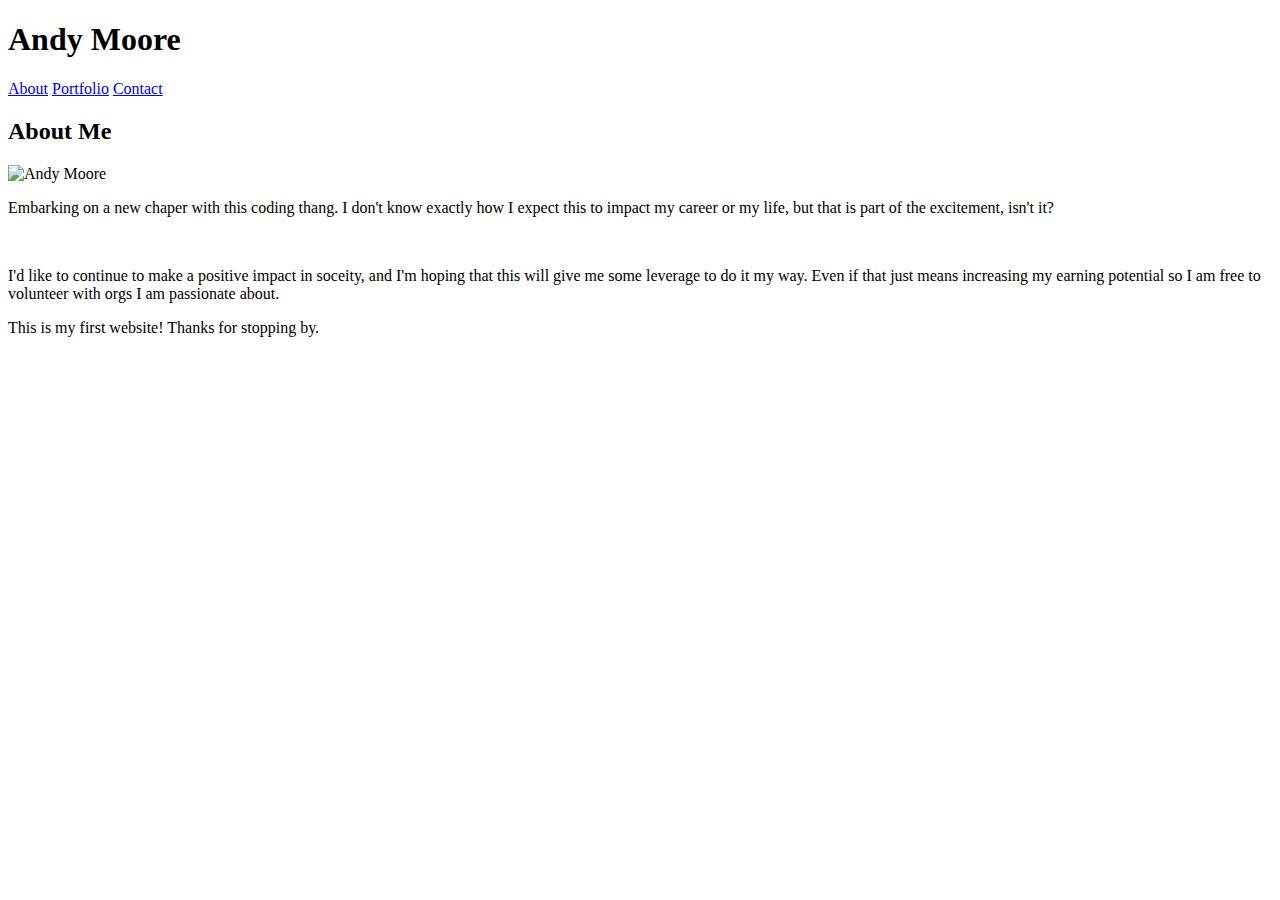
==== index.html @ 54ef1567 "committing homework one" ====
<!DOCTYPE html>
<html lang="en">
    <head>
        <meta charset="UTF-8"/>
        <meta name="viewport" content="width=device-width, initial-scale=1.0">
        <meta http-equiv="X-UA-Compatible" content="ie=edge">
        <title>Andy M Dev Porfolio</title>
        <link rel="stylesheet" href="/Users/andymoore/Desktop/Bootcamp-work/bootcamp-homework/style.css">
        <!--<link rel="stylesheet" href="class_activities/reset.css">-->
    </head>

    <body>
        <header>
            <h1>Andy Moore</h1>
            <!--creates a fixed top menu-->
            <div class="navbar">
            <a href="/Users/andymoore/Desktop/Bootcamp-work/bootcamp-homework/index.html">About</a>
            <a href="/Users/andymoore/Desktop/Bootcamp-work/bootcamp-homework/portfolio.html">Portfolio</a>
            <a href="/Users/andymoore/Desktop/Bootcamp-work/bootcamp-homework/contact.html">Contact</a>
            </div>
        </header>

            <!--I think at least one of these divs is redundant but I'm afraid delete one. Theoretically they are allowing
            me to style my content section while still being able style the larger section where it resides.-->
            <div class="wrapper">
            <div class="container">

                <!--Creating a main bio section that will hold my h2, image, and text-->
                <section id="main-bio">
            
                  <h2>About Me</h2>
            
                  <img id="bio-image" src="https://moorejandy.files.wordpress.com/2019/10/img_2651.jpeg?w=450&h=600" alt="Andy Moore">
            
                  <p>Embarking on a new chaper with this coding thang. I don't know exactly
                    how I expect this to impact my career or my life, but that is part of the excitement, isn't it?
                </p>
                <br>
                    <p>I'd like to continue
                    to make a positive impact in soceity, and I'm hoping that this will give
                    me some leverage to do it my way. Even if that just means increasing my earning
                    potential so I am free to volunteer with orgs I am passionate about. 
                  </p>
                </section>
                </div>
            </div>

            <footer> This is my first website! Thanks for stopping by.
            </footer>
    
          


</body>
   
</html>
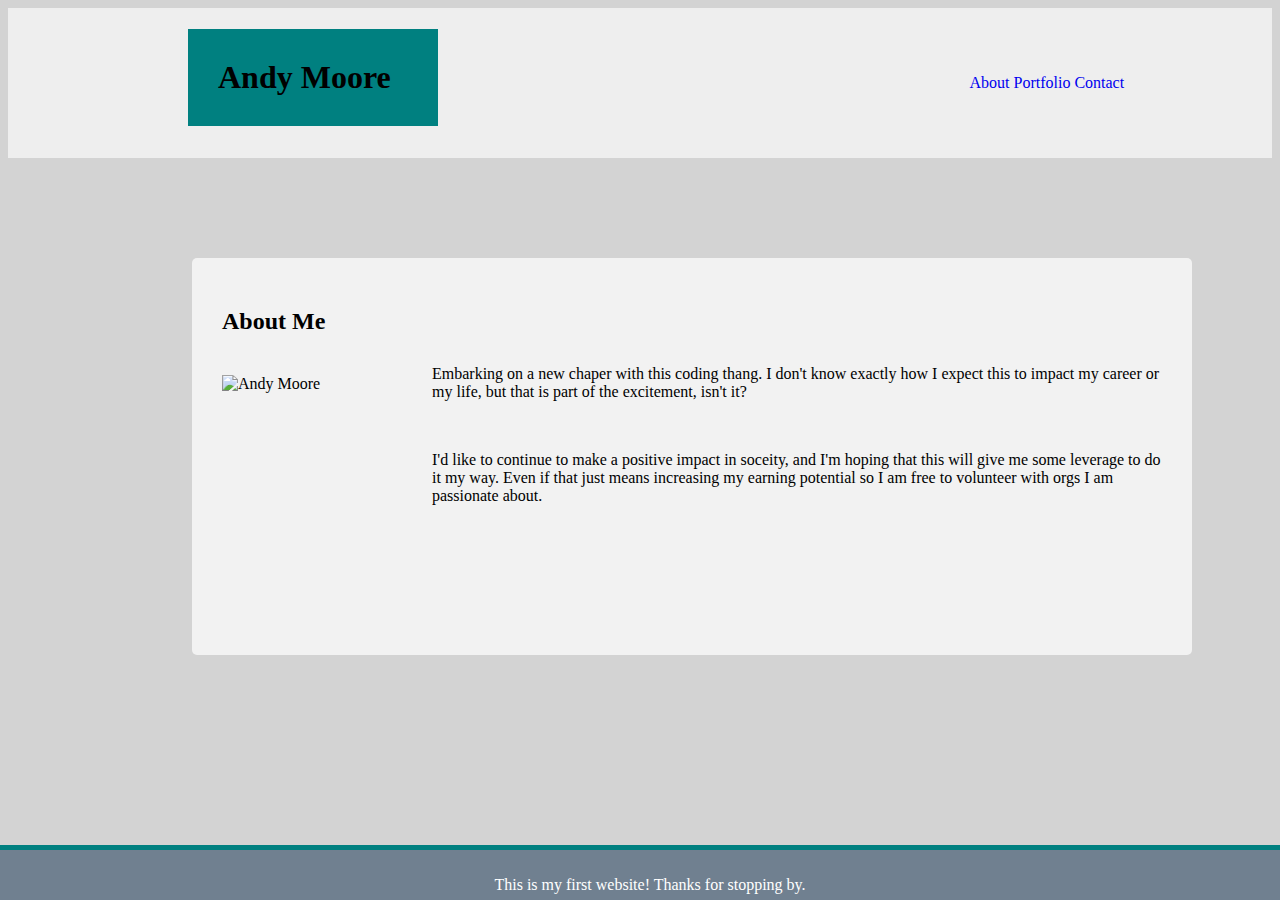
==== commit 3ab612ef: "updating css path" ====
--- a/index.html
+++ b/index.html
@@ -5,7 +5,7 @@
         <meta name="viewport" content="width=device-width, initial-scale=1.0">
         <meta http-equiv="X-UA-Compatible" content="ie=edge">
         <title>Andy M Dev Porfolio</title>
-        <link rel="stylesheet" href="/Users/andymoore/Desktop/Bootcamp-work/bootcamp-homework/style.css">
+        <link rel="stylesheet" href="./style.css">
         <!--<link rel="stylesheet" href="class_activities/reset.css">-->
     </head>
 
@@ -53,4 +53,4 @@
 
 </body>
    
-</html>+</html>
--- a/style.css
+++ b/style.css
@@ -0,0 +1,210 @@
+
+/* styles header*/
+ header {
+    background-color:#eee;
+    width: 100%;
+    height: 150px;
+}
+
+/*styles h1 which is my name */
+header h1 {
+    background-color: teal;
+    font-family: Georgia, 'Times New Roman', Times, serif;
+    padding: 30px;
+    display: inline-block;
+    width: 15%;
+    margin-left: 180px;
+}
+
+/*styles navbar which is the about portfolio and contact links in header*/
+header .navbar {
+    background-color: #eee;
+    font-family: Georgia, 'Times New Roman', Times, serif;
+    display: inline-block;
+    text-align: right;
+    width: 54%;
+    margin-right: 40px;
+   
+}
+
+a {
+    text-decoration: none;
+}
+
+/* sets a light gray background for the entire page*/
+body {
+    background-color: lightgray;
+}
+
+/* formats h2- About Me text*/
+h2 {
+    padding: 10px;
+    font-size: 24px; 
+}
+
+
+.container  {
+    width: 960px;
+    margin-top: 100px;
+    position: absolute;
+    left: 15%;
+}
+
+
+#main-bio,
+#bio-image {
+    float: left;
+}
+
+
+#bio-image {
+    padding: 10px;
+    width: 180px;
+    height: 250px;
+    margin-right: 20px;
+}
+
+
+#main-bio h2 #biomage p { 
+    background-color: #eee;
+    padding: 20px;
+    position: relative;
+}
+
+footer {
+    background-color: slategray;
+    border-top: 5px solid teal;
+    color: white;
+    width: 100%;
+    height: 30px;
+    line-height: 50px;
+    padding: 10px;
+    position: fixed;
+    bottom: 0;
+    left: 0;
+    text-align: center;
+  }
+
+  /* Css for the contact page*/ 
+  /*style inputs with type="text", select elements and textareas */
+input[type=text], select, textarea {
+    width: 100%; 
+    padding: 12px;  
+    border: 1px solid #ccc; /* Gray border */
+    border-radius: 4px; /* Rounded borders */
+    box-sizing: border-box; /* Make sure that padding and width stays in place */
+    margin-top: 6px; /* Add a top margin */
+    margin-bottom: 16px; /* Bottom margin */
+    resize: vertical /* Allow the user to vertically resize the textarea (not horizontally) */
+  }
+  
+  /*adds styles to submit button*/
+
+  input[type=submit] {
+    background-color: #4CAF50;
+    color: white;
+    padding: 12px 20px;
+    border: none;
+    border-radius: 4px;
+    cursor: pointer;
+  }
+  
+  /* When moving the mouse over the submit button, add a darker green color */
+  input[type=submit]:hover {
+    background-color: #45a049;
+  }
+  
+  /* Add a background color and some padding around the form */
+  .container {
+    border-radius: 5px;
+    background-color: #f2f2f2;
+    padding: 20px;
+  }
+
+  /*CSS for the portfolio page*/
+
+/*center images using text align center */
+  .row1 {
+      text-align: center;
+      margin: 10px;
+  }
+
+  .row2 {
+    text-align: center;
+    margin: 10px;
+}
+
+/* set margin for spacing*/
+  .row1 {
+      margin-top: 75px;
+      
+  }
+
+  /* adjust pic sizes*/
+  #pic1, #pic2 {
+      width: 200px;
+      height: 200px;
+      display: inline-block;
+  }
+  
+#pic3, #pic4 {
+    width: 200px;
+    height: 200px;
+    display: inline-block;
+}
+
+/* move pic labels inside of images and set styles*/
+.job-1 {
+    position: relative;
+    text-align: center;
+    color: white;
+    background-color: teal;
+    bottom: 0px;
+    left: 40%;
+    padding: 10px;
+    width: 75px;
+  }
+
+  .job-2 {
+    position: relative;
+    text-align: center;
+    color: white;
+    background-color: teal;
+    bottom: 38px;
+    left: 54%;
+    padding: 10px;
+    width: 75px;
+  }
+  .job-3 {
+    position: relative;
+    text-align: center;
+    color: white;
+    background-color: teal;
+    bottom: 0px;
+    left: 40%;
+    padding: 10px;
+    width: 75px;
+  }
+
+  .job-4 {
+    position: relative;
+    text-align: center;
+    color: white;
+    background-color: teal;
+    bottom: 38px;
+    left: 54%;
+    padding: 10px;
+    width: 75px;
+  }
+
+  /* style portfolio label*/
+  .pfolio {
+      position: absolute;
+      color: teal;
+      font-size: 30px;
+      top: 22%;
+      left: 20%;
+  }
+
+
+  